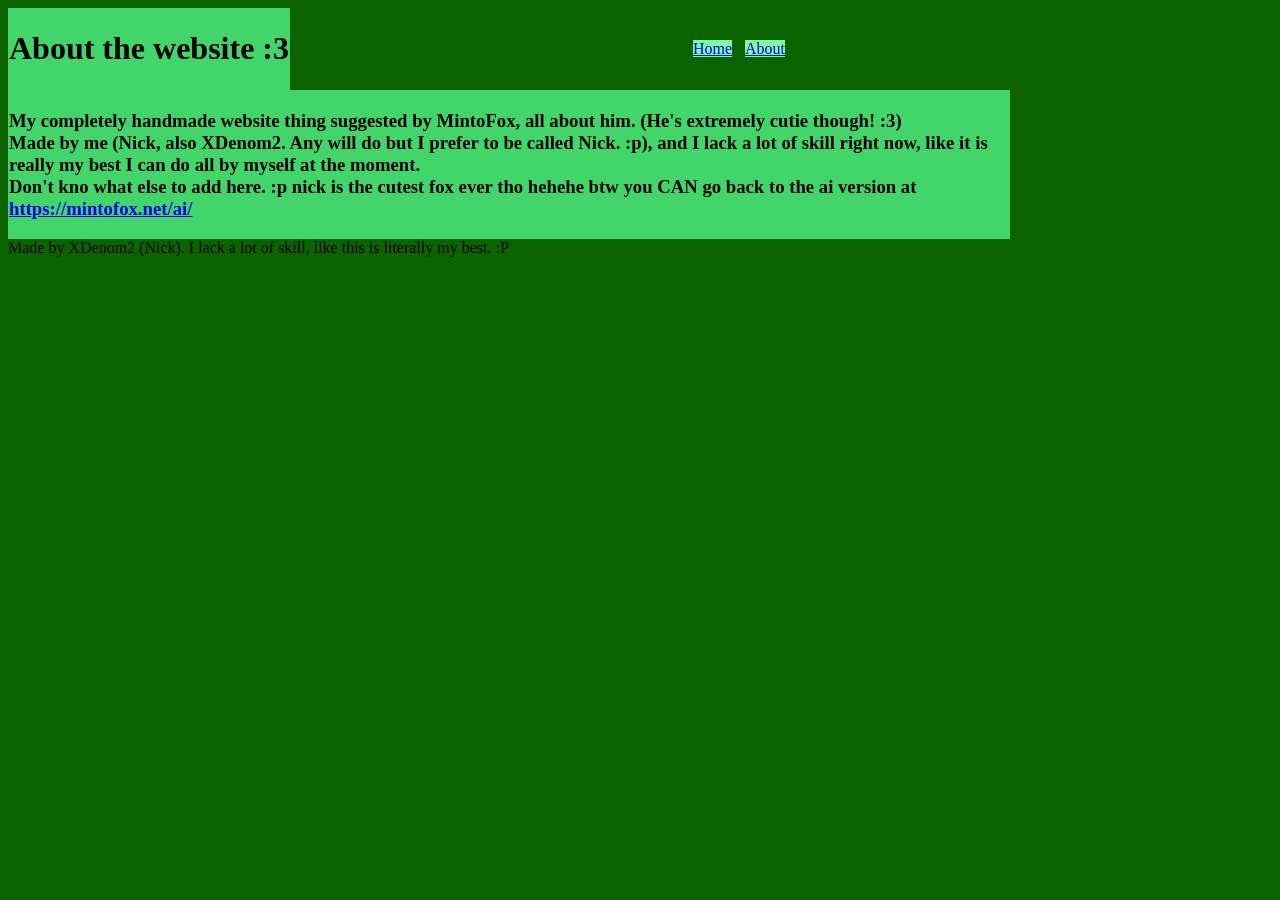
==== about.html @ b6646edb "Change link background colors in about.html Updated the background color of the Home and About links" ====
<!DOCTYPE html>

<html style="background-color:#0d6300">
	<head>
		<title>mintofox.net/About</title>
		<link rel="icon" type="image/gif" href="minto_pfp.gif">
	</head>
	
	<body>
		<table border="0" style="border-collapse:collapse">
			<tr style="background-color:#42d66a">
				<th>
					<h1> About the website :3 </h1> </td>
				</th>
				<td width="400" style="background-color:#0d6300"> </td>
				<td style="background-color:#0d6300" width="50"> <a href="https://mintofox.net/" style="background-color:#7ffaa0"> Home </td>
				<td style="background-color:#0d6300" width="50"> <a href="about.html" style="background-color:#7ffaa0"> About </td>
			</tr>
		</table>
		<table border="0" style="border-collapse:collapse">
			<tr style="background-color:#42d66a">
				<td width="1000">
					<h3> My completely handmade website thing suggested by MintoFox, all about him. (He's extremely cutie though! :3) <br>
					Made by me (Nick, also XDenom2. Any will do but I prefer to be called Nick. :p), and I lack a lot of skill right now, like it is really my best I can do all by myself at the moment. <br>
					
					Don't kno what else to add here. :p
					nick is the cutest fox ever tho hehehe
					btw you CAN go back to the ai version at <a href="https://mintofox.net/ai/"> https://mintofox.net/ai/ </h3>
				</td>
			</tr>
		</table>
		<footer> Made by XDenom2 (Nick). I lack a lot of skill, like this is literally my best. :P </footer>
	</body>
</html>
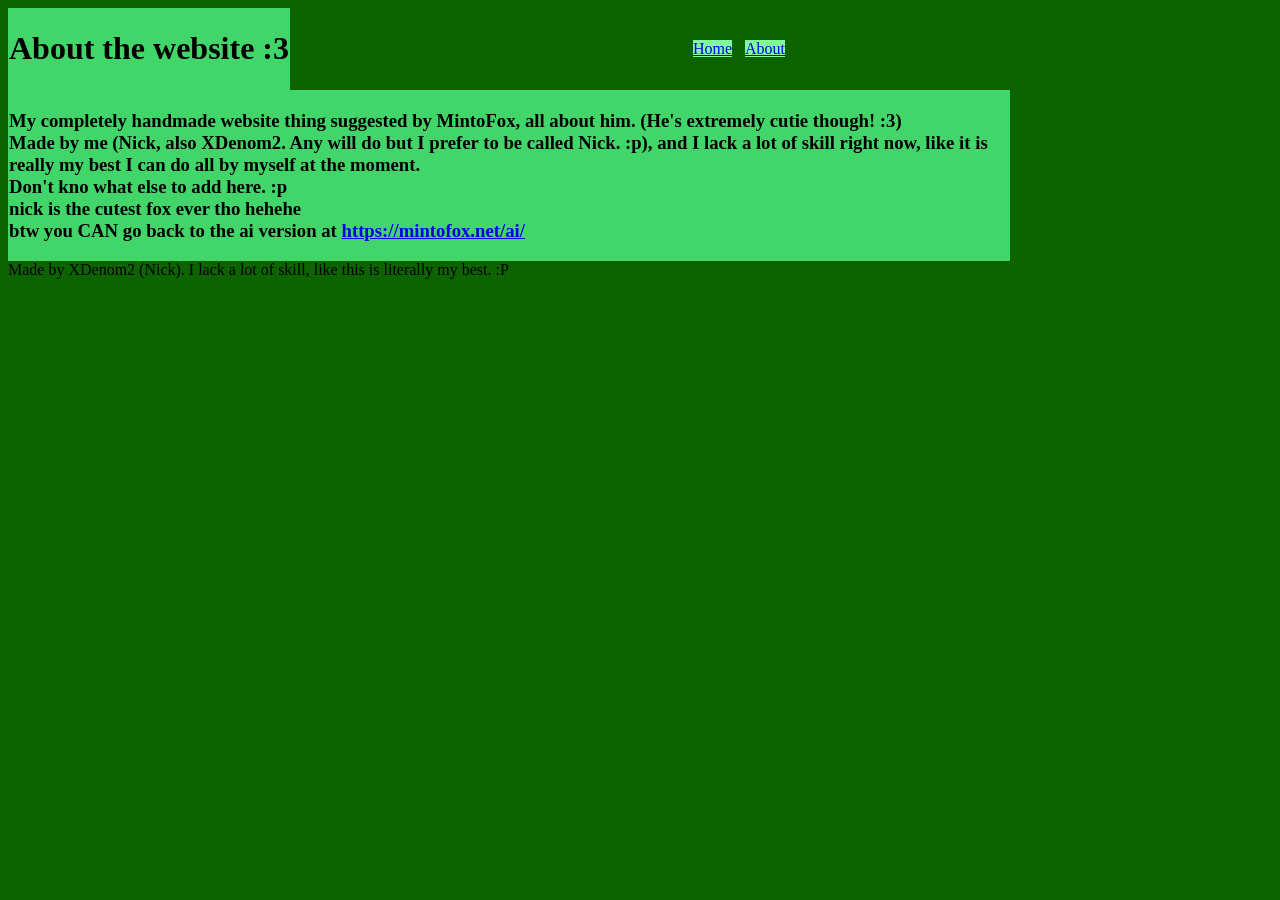
==== commit 92a95fd4: "Improve formatting in about.html Added line breaks for better formatting in about.html." ====
--- a/about.html
+++ b/about.html
@@ -23,8 +23,10 @@
 					<h3> My completely handmade website thing suggested by MintoFox, all about him. (He's extremely cutie though! :3) <br>
 					Made by me (Nick, also XDenom2. Any will do but I prefer to be called Nick. :p), and I lack a lot of skill right now, like it is really my best I can do all by myself at the moment. <br>
 					
-					Don't kno what else to add here. :p
-					nick is the cutest fox ever tho hehehe
+					Don't kno what else to add here. :p <br>
+						
+					nick is the cutest fox ever tho hehehe <br>
+						
 					btw you CAN go back to the ai version at <a href="https://mintofox.net/ai/"> https://mintofox.net/ai/ </h3>
 				</td>
 			</tr>
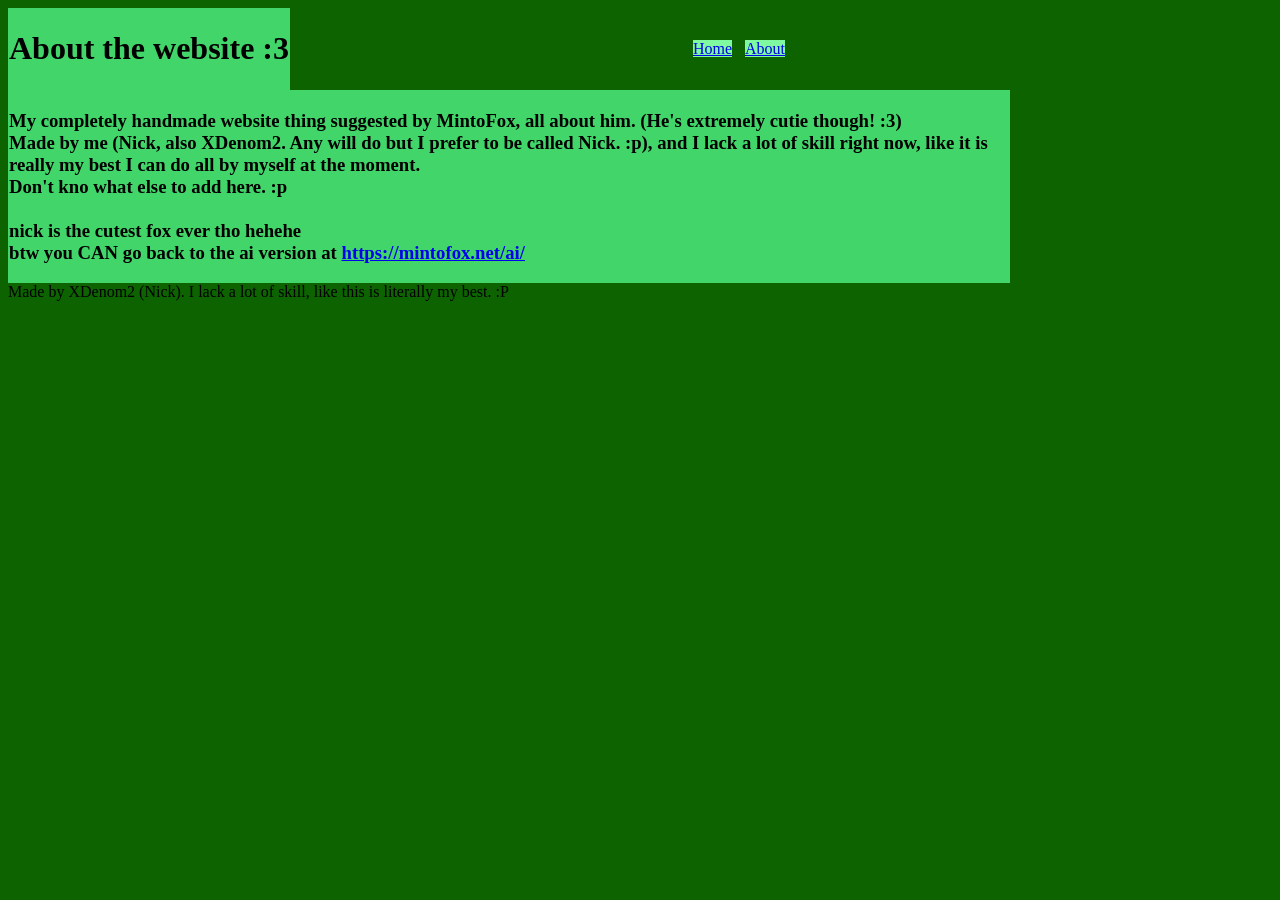
==== commit 08269046: "Improve spacing in about.html content Added extra line break for spacing in about.html." ====
--- a/about.html
+++ b/about.html
@@ -23,7 +23,7 @@
 					<h3> My completely handmade website thing suggested by MintoFox, all about him. (He's extremely cutie though! :3) <br>
 					Made by me (Nick, also XDenom2. Any will do but I prefer to be called Nick. :p), and I lack a lot of skill right now, like it is really my best I can do all by myself at the moment. <br>
 					
-					Don't kno what else to add here. :p <br>
+					Don't kno what else to add here. :p <br> <br>
 						
 					nick is the cutest fox ever tho hehehe <br>
 						
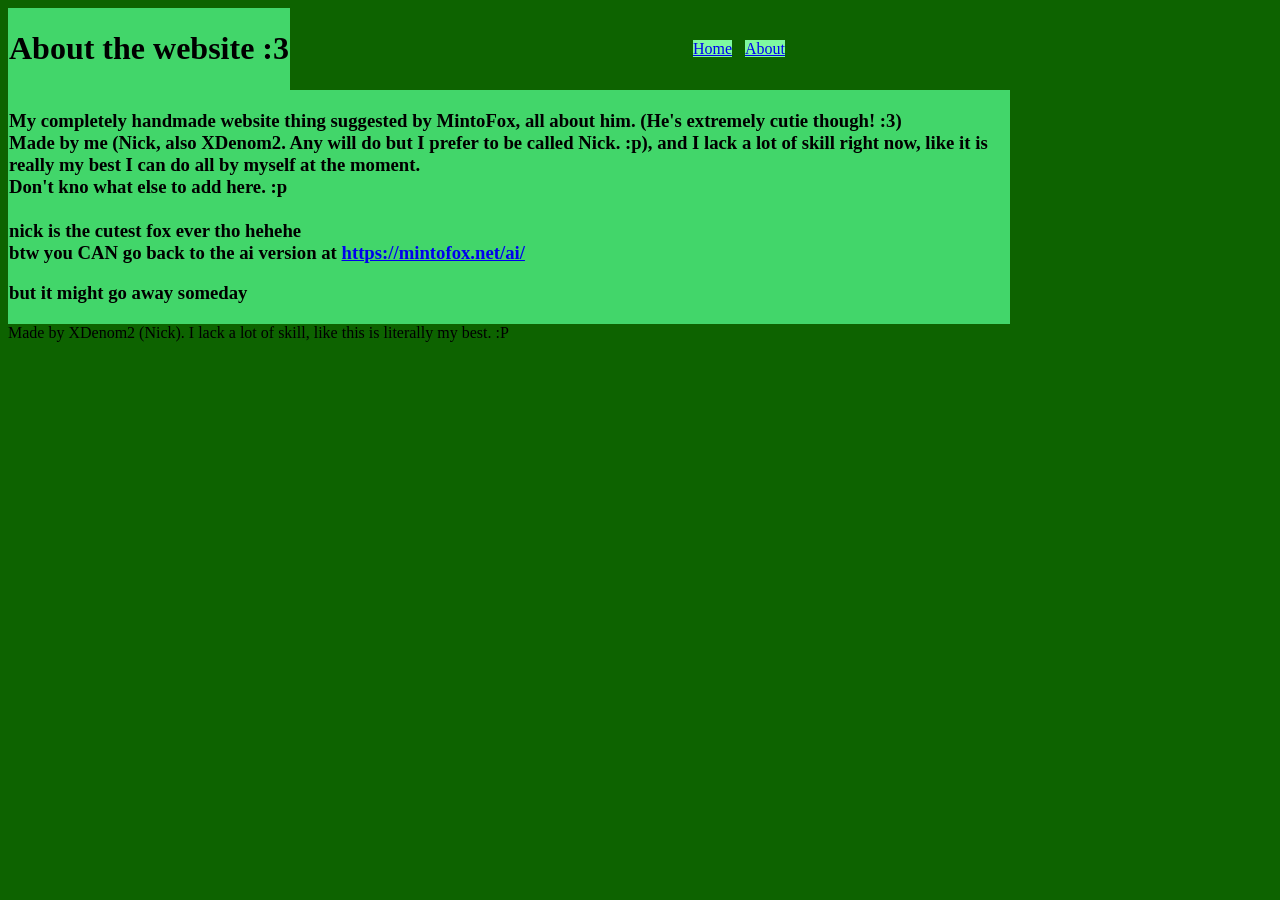
==== commit cd7f8c95: "Fix HTML link closing tag in about.html" ====
--- a/about.html
+++ b/about.html
@@ -27,7 +27,7 @@
 						
 					nick is the cutest fox ever tho hehehe <br>
 						
-					btw you CAN go back to the ai version at <a href="https://mintofox.net/ai/"> https://mintofox.net/ai/ </h3>
+					btw you CAN go back to the ai version at <a href="https://mintofox.net/ai/"> https://mintofox.net/ai/</a> <h3> but it might go away someday</h3>
 				</td>
 			</tr>
 		</table>
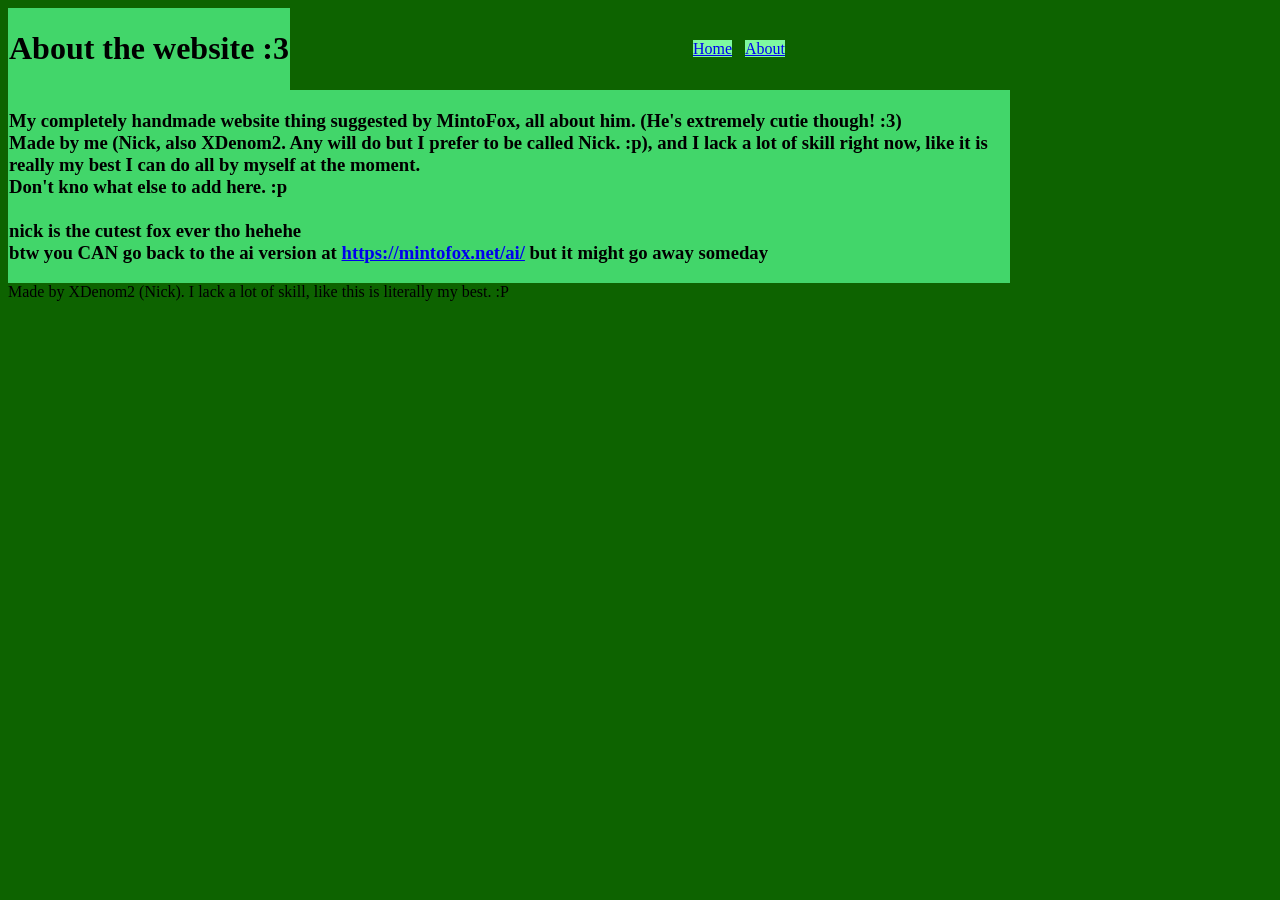
==== commit a1157201: "Fix HTML formatting in about.html" ====
--- a/about.html
+++ b/about.html
@@ -27,7 +27,7 @@
 						
 					nick is the cutest fox ever tho hehehe <br>
 						
-					btw you CAN go back to the ai version at <a href="https://mintofox.net/ai/"> https://mintofox.net/ai/</a> <h3> but it might go away someday</h3>
+					btw you CAN go back to the ai version at <a href="https://mintofox.net/ai/"> https://mintofox.net/ai/</a> but it might go away someday</h3>
 				</td>
 			</tr>
 		</table>
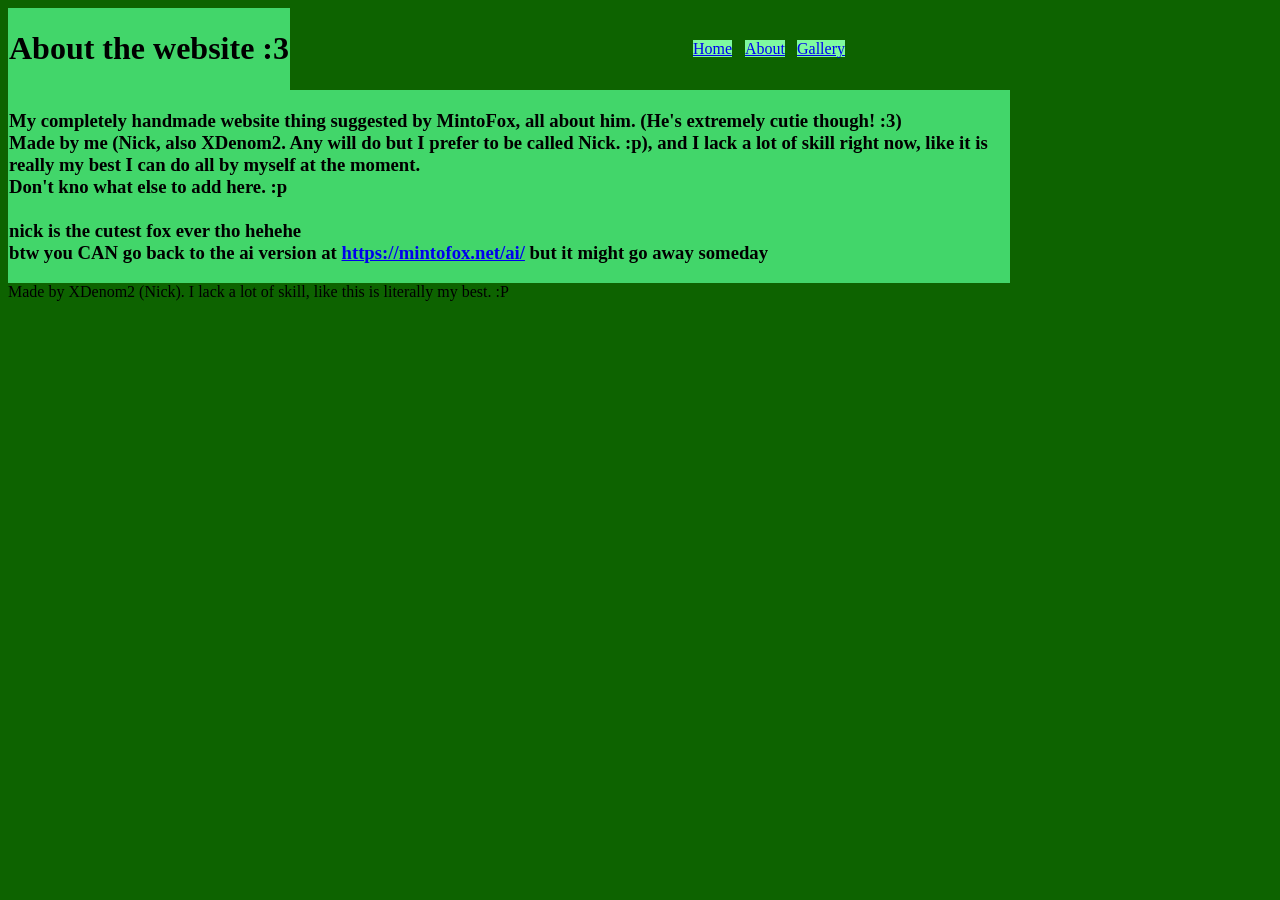
==== commit 4492f2a6: "Add Gallery link to about.html" ====
--- a/about.html
+++ b/about.html
@@ -15,6 +15,7 @@
 				<td width="400" style="background-color:#0d6300"> </td>
 				<td style="background-color:#0d6300" width="50"> <a href="https://mintofox.net/" style="background-color:#7ffaa0"> Home </td>
 				<td style="background-color:#0d6300" width="50"> <a href="about.html" style="background-color:#7ffaa0"> About </td>
+				<td style="background-color:#0d6300" width="50"> <a href="gallery.html" style="background-color:#7ffaa0"> Gallery </td>
 			</tr>
 		</table>
 		<table border="0" style="border-collapse:collapse">
